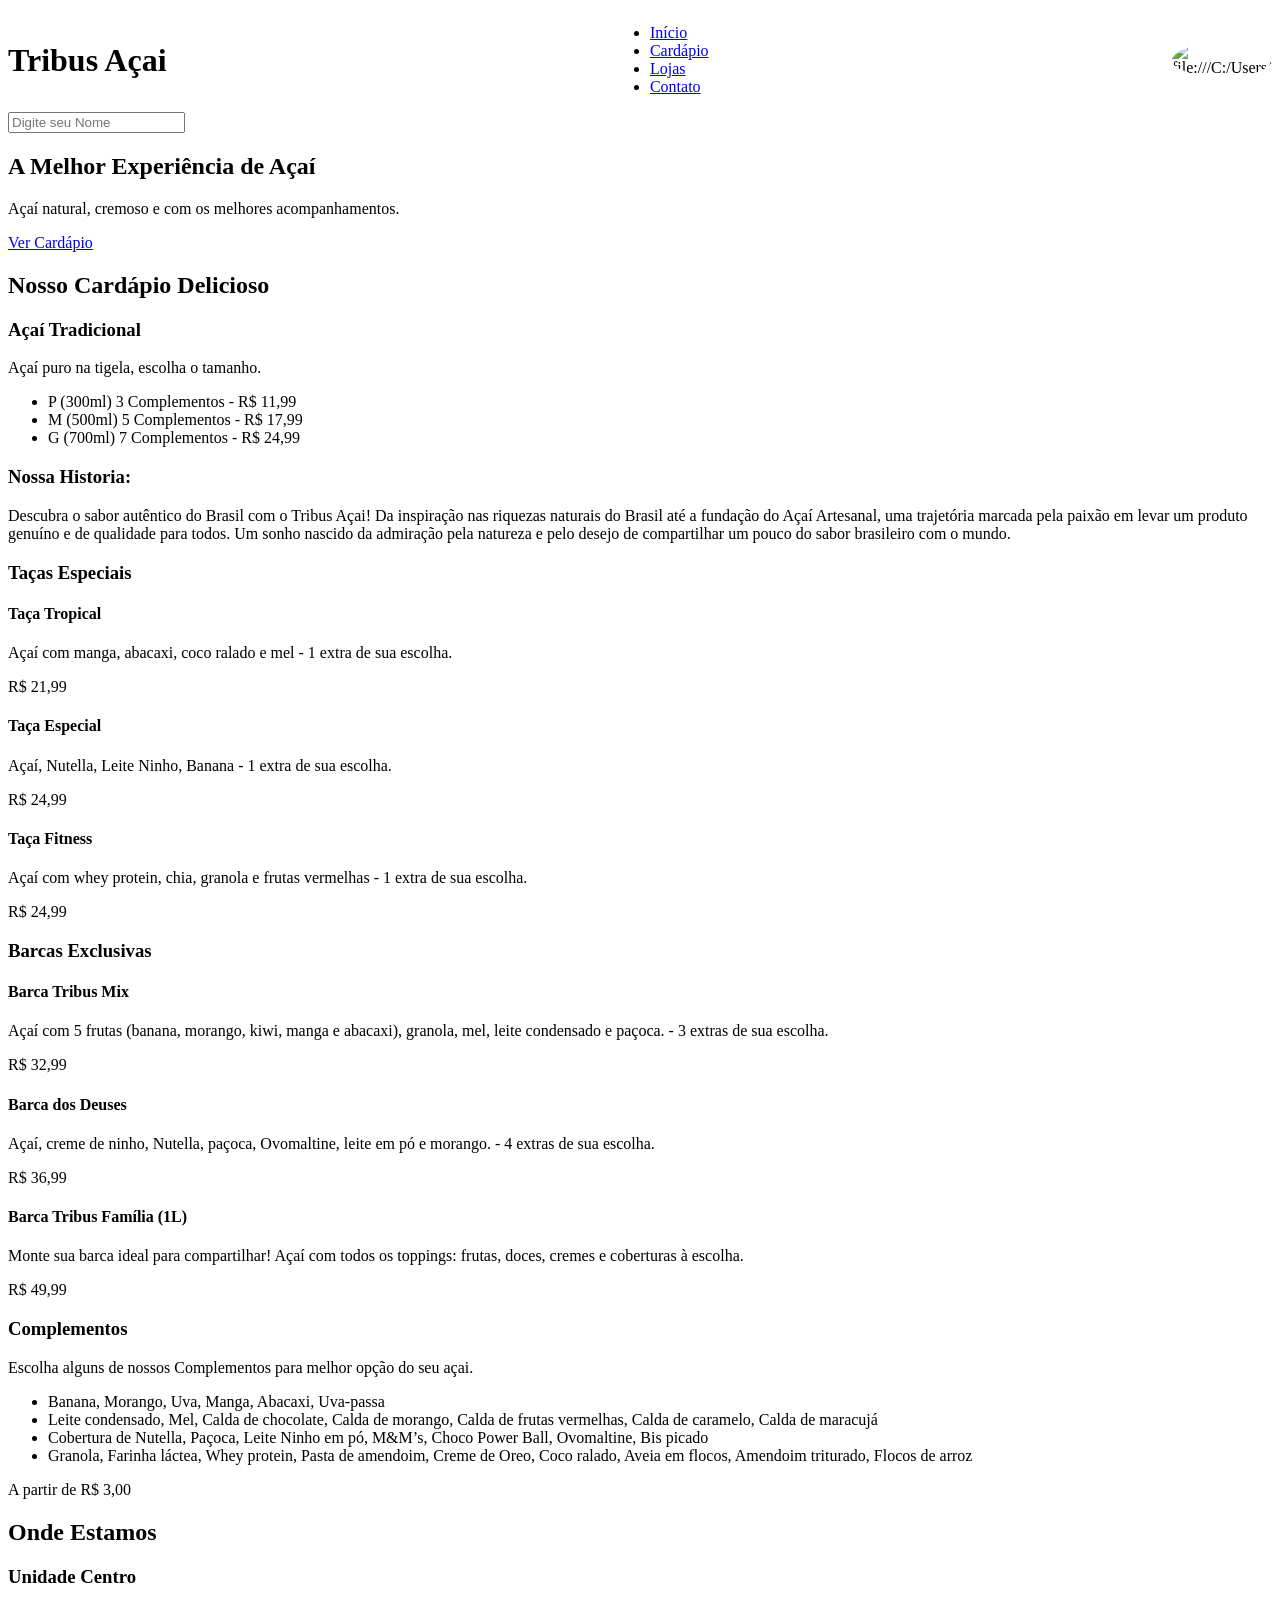
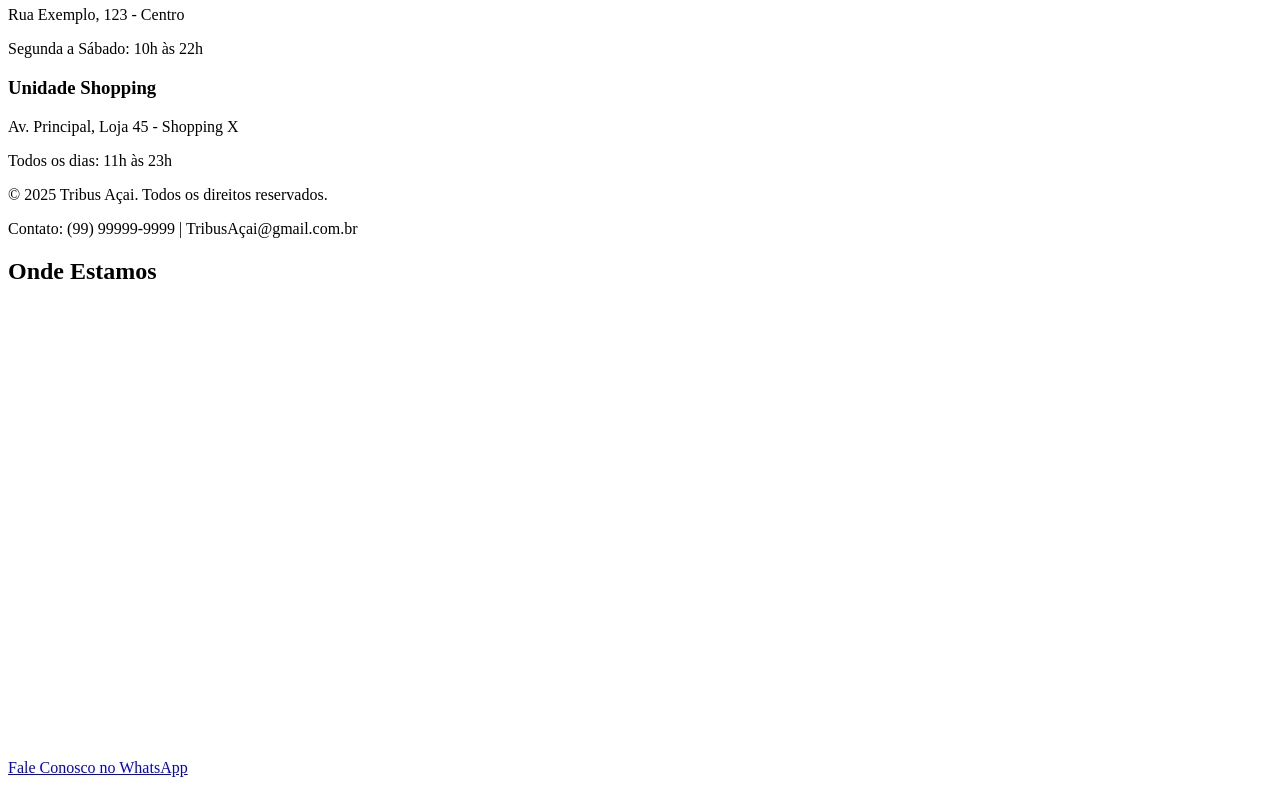
==== trabalho_açai/textprojeto/index.html @ 8068ef36 "mudancas ..." ====
<!DOCTYPE html>
<html lang="pt-BR">
<head>
    <meta charset="UTF-8">
    <meta name="viewport" content="width=device-width, initial-scale=1.0">
    <title>Tribus Açai - O Melhor Açaí da Cidade</title>
    <link rel="stylesheet" href="style.css">
    <style>
        
        #Fotodestaque {
            max-width: 100px;
            height: auto;
            border-radius: 50%; 
            margin-left: 20px;
            transition: opacity 0.3s; 
        }
        
        header {
            display: flex;
            justify-content: space-between;
            align-items: center;
        }
    </style>
</head>
<body>

    <header>
        <div class="logo">
            <h1>Tribus Açai</h1>
        </div>
        <nav class="menu">
            <ul>
                <li><a href="#inicio">Início</a></li>
                <li><a href="#cardapio" id="btnCardapio">Cardápio</a></li>
                <li><a href="#lojas">Lojas</a></li>
                <li><a href="#contato">Contato</a></li>
            </ul>
        </nav>
        <img id="Fotodestaque" alt="file:///C:/Users/rocha/OneDrive/Imagens/tribus_acai_logo_transparente.png"Açaí produto em destaque>
    </header>

    <section id="inicio" class="hero">
        <input id="nomeUsuario" placeholder="Digite seu Nome">
        <p id="mensagem"></p>
        <h2>A Melhor Experiência de Açaí</h2>
        <p>Açaí natural, cremoso e com os melhores acompanhamentos.</p>
        <a href="#cardapio" class="btn-cardapio">Ver Cardápio</a>
    </section>

    <section id="cardapio" class="cardapio">
        <h2>Nosso Cardápio Delicioso</h2>

        <div class="item-cardapio">
            <h3>Açaí Tradicional</h3>
            <p>Açaí puro na tigela, escolha o tamanho.</p>
            <ul>
                <li>P (300ml) 3 Complementos - R$ 11,99</li>
                <li>M (500ml) 5 Complementos - R$ 17,99</li>
                <li>G (700ml) 7 Complementos - R$ 24,99</li>
            </ul>
        </div>

        <div class="item-cardapio">
            <h3>Nossa Historia:</h3>
            <p>Descubra o sabor autêntico do Brasil com o Tribus Açai! Da inspiração nas riquezas naturais do Brasil até a fundação do Açaí Artesanal, uma trajetória marcada pela paixão em levar um produto genuíno e de qualidade para todos. Um sonho nascido da admiração pela natureza e pelo desejo de compartilhar um pouco do sabor brasileiro com o mundo.</p> 
        </div>

        <div class="item-cardapio">
            <h3>Taças Especiais</h3>
            
            <h4>Taça Tropical</h4>
            <p>Açaí com manga, abacaxi, coco ralado e mel - 1 extra de sua escolha.</p>
            <p class="preco">R$ 21,99</p>

            <h4>Taça Especial</h4>
            <p>Açaí, Nutella, Leite Ninho, Banana - 1 extra de sua escolha.</p>
            <p class="preco">R$ 24,99</p>

            <h4>Taça Fitness</h4>
            <p>Açaí com whey protein, chia, granola e frutas vermelhas - 1 extra de sua escolha. </p>
            <p class="preco">R$ 24,99</p>
            
            <h3>Barcas Exclusivas</h3>

            <h4>Barca Tribus Mix</h4>
            <p>Açaí com 5 frutas (banana, morango, kiwi, manga e abacaxi), granola, mel, leite condensado e paçoca. - 3 extras de sua escolha. </p>
            <p class="preco">R$ 32,99</p>

            <h4>Barca dos Deuses</h4>
            <p>Açaí, creme de ninho, Nutella, paçoca, Ovomaltine, leite em pó e morango. - 4 extras de sua escolha. </p>
            <p class="preco">R$ 36,99</p>

            <h4>Barca Tribus Família (1L)</h4>
            <p> Monte sua barca ideal para compartilhar! Açaí com todos os toppings: frutas, doces, cremes e coberturas à escolha.</p>
            <p class="preco">R$ 49,99</p>
        </div>
        
        <div class="item-cardapio">
            <h3>Complementos</h3>
            <p>Escolha alguns de nossos Complementos para melhor opção do seu açai.</p>
            <ul>
                <li>Banana, Morango, Uva, Manga, Abacaxi, Uva-passa</li>
                <li>Leite condensado, Mel, Calda de chocolate, Calda de morango, Calda de frutas vermelhas, Calda de caramelo, Calda de maracujá</li>
                <li>Cobertura de Nutella, Paçoca, Leite Ninho em pó, M&M’s, Choco Power Ball, Ovomaltine, Bis picado</li>
                <li>Granola, Farinha láctea, Whey protein, Pasta de amendoim, Creme de Oreo, Coco ralado, Aveia em flocos, Amendoim triturado, Flocos de arroz</li>
            </ul>
            <p class="preco">A partir de R$ 3,00</p>
        </div>

    </section>

    <section id="lojas" class="lojas">
        <h2>Onde Estamos</h2>

        <div class="unidade">
            <h3>Unidade Centro</h3>
            <p>Rua Exemplo, 123 - Centro</p>
            <p>Segunda a Sábado: 10h às 22h</p>
            </div>

        <div class="unidade">
            <h3>Unidade Shopping</h3>
            <p>Av. Principal, Loja 45 - Shopping X</p>
            <p>Todos os dias: 11h às 23h</p>
        </div>
    </section>

    <footer id="contato">
        <p>&copy; 2025 Tribus Açai. Todos os direitos reservados.</p>
        <p>Contato: (99) 99999-9999 | TribusAçai@gmail.com.br</p>

        <section class="localizacao">
        <h2>Onde Estamos</h2>
         <iframe 
        src="https://www.google.com/maps/embed?..." 
         width="600" 
         height="450" 
        style="border:0;" 
        allowfullscreen="" 
        loading="lazy">
        </iframe>
    </section>
        </footer>

        <a 
  href="https://wa.me/5561999999999?text=Olá!%20Gostaria%20de%20mais%20informações" 
  target="_blank" 
  class="btn-whatsapp">
  Fale Conosco no WhatsApp
</a>
<script>
    

    
    const botaoCardapio = document.querySelector('#btnCardapio'); 
    const titulo = document.querySelector('h1');

    botaoCardapio.onclick = function(){
        titulo.innerHTML = "Cardápio Aberto";
        titulo.style.color = "var(--cor-acai)"; 
    }

    
    const campo = document.querySelector('#nomeUsuario');
    const mensagem = document.querySelector('#mensagem'); 

    campo.oninput = function(){ 
        mensagem.innerHTML = "Seja bem-vindo, " + campo.value + "!";
    }

   
    const ImagemDestaque = document.querySelector('#Fotodestaque'); 

    
    ImagemDestaque.onmouseover = function(){
        ImagemDestaque.style.opacity = "0.6"; 
    }
    
    ImagemDestaque.onmouseout = function(){
        ImagemDestaque.style.opacity = "1"; 
    }

</script>

</body>
</html>
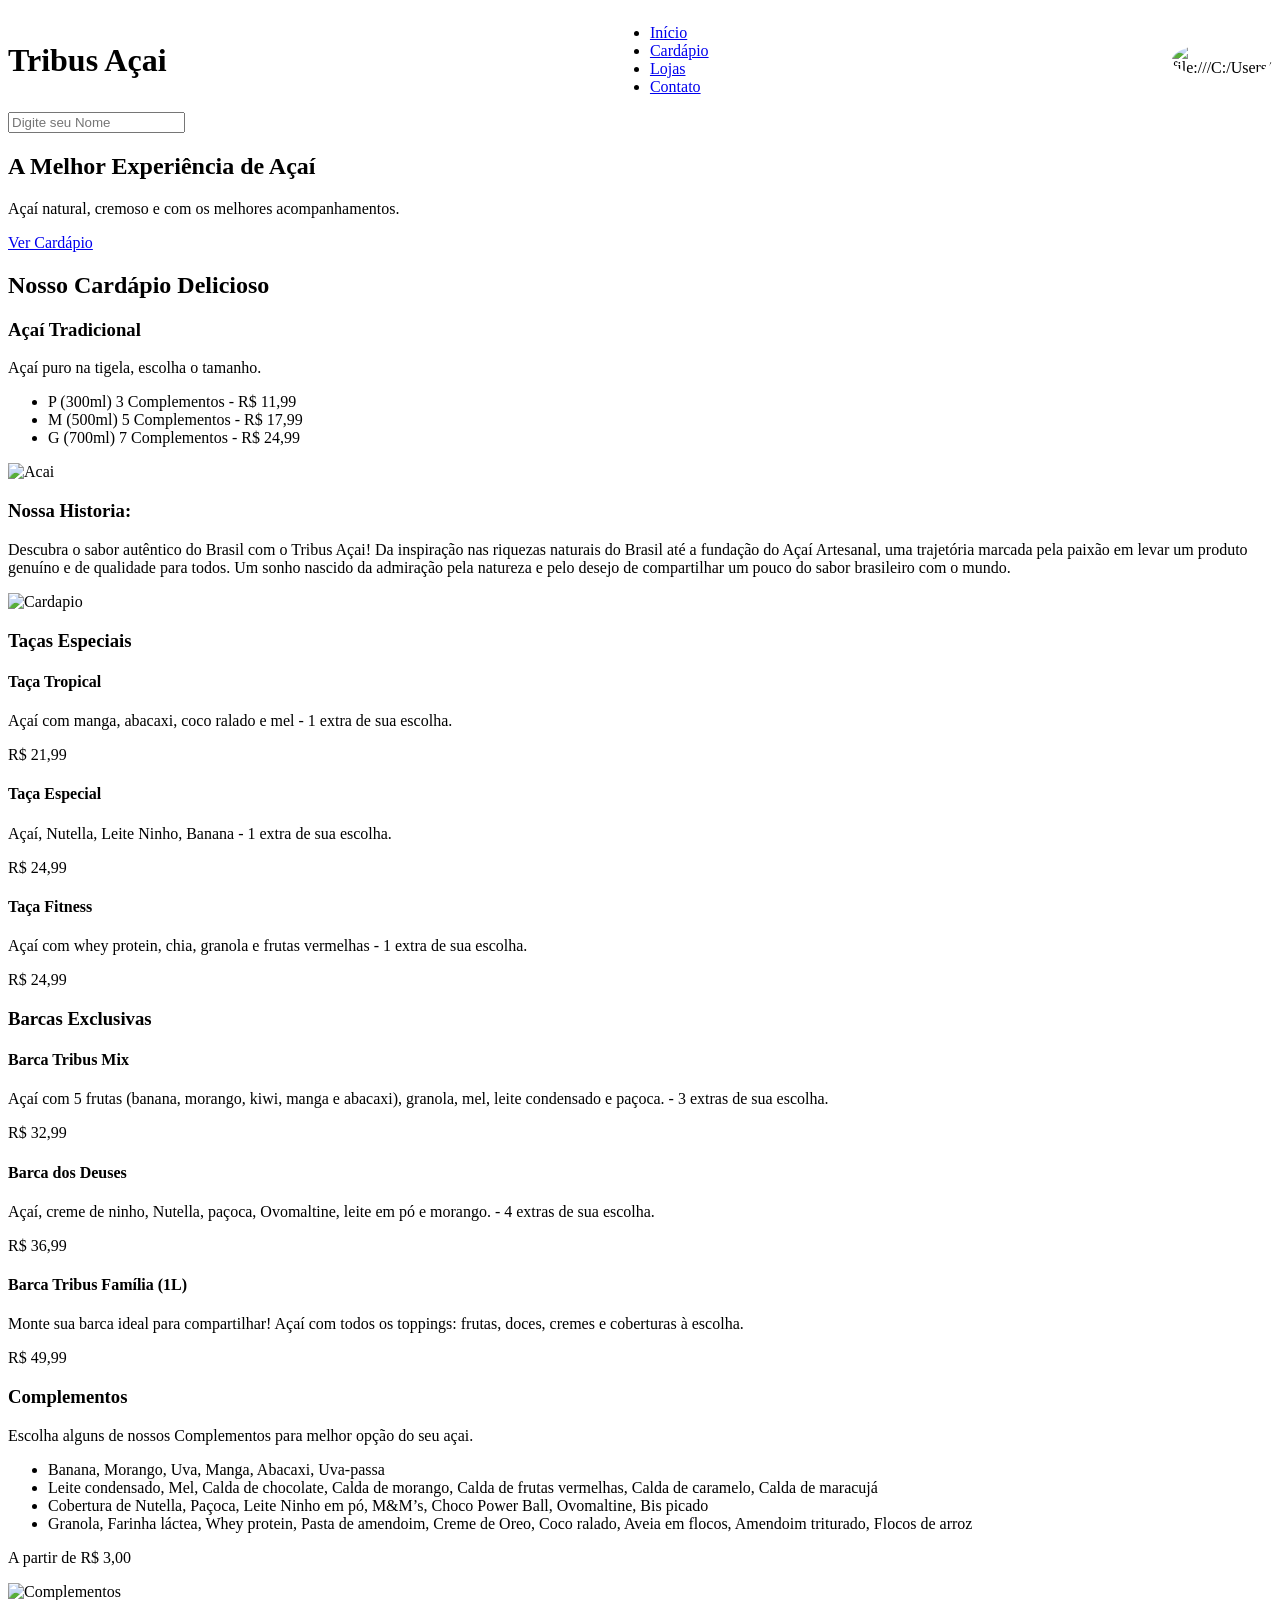
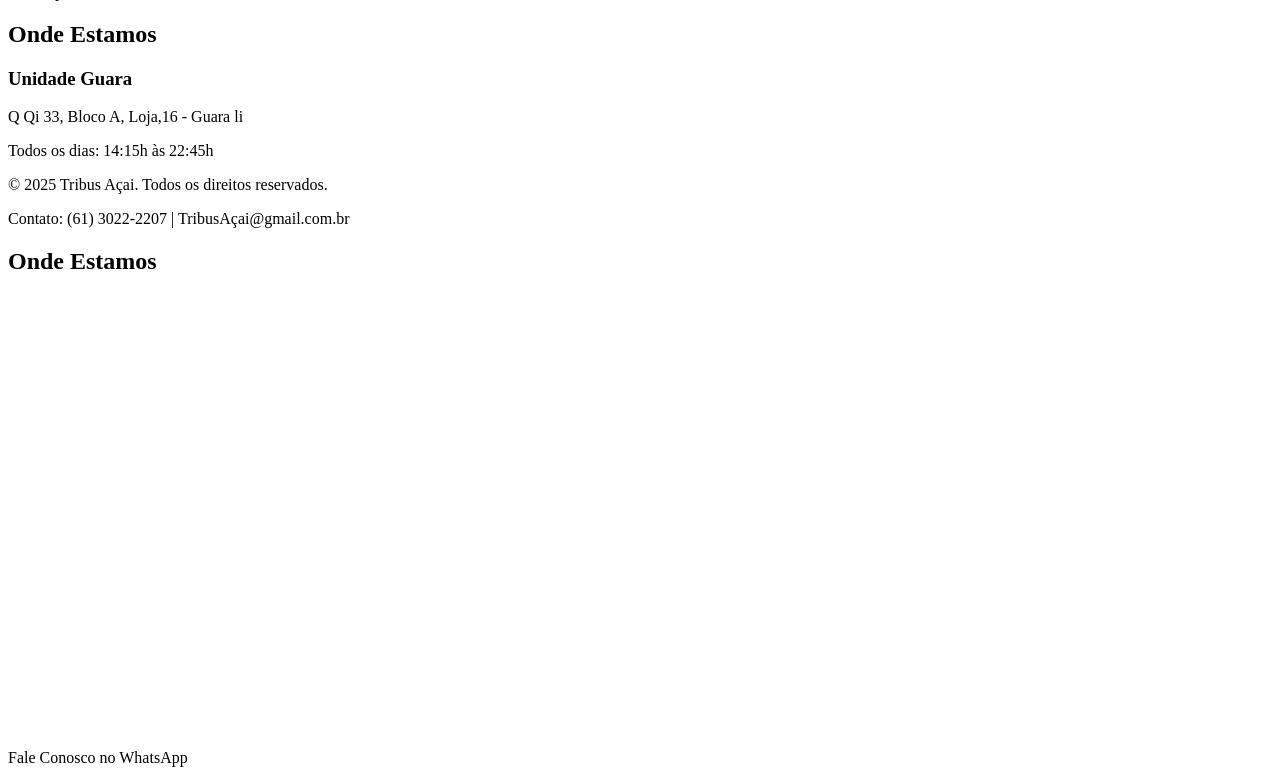
==== commit 0c4ce49f: "Update index.html" ====
--- a/trabalho_açai/textprojeto/index.html
+++ b/trabalho_açai/textprojeto/index.html
@@ -58,11 +58,15 @@
                 <li>M (500ml) 5 Complementos - R$ 17,99</li>
                 <li>G (700ml) 7 Complementos - R$ 24,99</li>
             </ul>
+             <img src="https://blog.finamac.com/wp-content/uploads/2020/03/original-b311a43bc2bdadb8b1cac3109956d1f3.jpeg" 
+     alt="Acai">
         </div>
 
         <div class="item-cardapio">
             <h3>Nossa Historia:</h3>
             <p>Descubra o sabor autêntico do Brasil com o Tribus Açai! Da inspiração nas riquezas naturais do Brasil até a fundação do Açaí Artesanal, uma trajetória marcada pela paixão em levar um produto genuíno e de qualidade para todos. Um sonho nascido da admiração pela natureza e pelo desejo de compartilhar um pouco do sabor brasileiro com o mundo.</p> 
+               <img src="https://lh3.googleusercontent.com/p/AF1QipPHumxN07zNae7j3KpOV0sFEWGQvT1CCqBuORnG=s680-w680-h510-rw" 
+     alt="Cardapio">
         </div>
 
         <div class="item-cardapio">
@@ -105,45 +109,46 @@
                 <li>Granola, Farinha láctea, Whey protein, Pasta de amendoim, Creme de Oreo, Coco ralado, Aveia em flocos, Amendoim triturado, Flocos de arroz</li>
             </ul>
             <p class="preco">A partir de R$ 3,00</p>
+            <img src="https://i.pinimg.com/736x/85/7f/9a/857f9a5ece01583d358e4edacb1e50d5.jpg" 
+     alt="Complementos"
         </div>
 
     </section>
 
     <section id="lojas" class="lojas">
         <h2>Onde Estamos</h2>
-
+        
         <div class="unidade">
-            <h3>Unidade Centro</h3>
-            <p>Rua Exemplo, 123 - Centro</p>
-            <p>Segunda a Sábado: 10h às 22h</p>
-            </div>
-
-        <div class="unidade">
-            <h3>Unidade Shopping</h3>
-            <p>Av. Principal, Loja 45 - Shopping X</p>
-            <p>Todos os dias: 11h às 23h</p>
+            <h3>Unidade Guara</h3>
+            <p>Q Qi 33, Bloco A, Loja,16 - Guara li</p>
+            <p>Todos os dias: 14:15h às 22:45h</p>
         </div>
     </section>
 
     <footer id="contato">
         <p>&copy; 2025 Tribus Açai. Todos os direitos reservados.</p>
-        <p>Contato: (99) 99999-9999 | TribusAçai@gmail.com.br</p>
+        <p>Contato: (61) 3022-2207 | TribusAçai@gmail.com.br</p>
 
         <section class="localizacao">
         <h2>Onde Estamos</h2>
-         <iframe 
-        src="https://www.google.com/maps/embed?..." 
-         width="600" 
-         height="450" 
-        style="border:0;" 
-        allowfullscreen="" 
-        loading="lazy">
-        </iframe>
+       
+<iframe
+  src="https://www.google.com/maps?q=Tribus+A%C3%A7ai+QI+33+Bloco+A+Loja+16+Guar%C3%A1+II+Bras%C3%ADlia+DF+71065-330&output=embed"
+  width="600"
+  height="450"
+  style="border:0;"
+  allowfullscreen=""
+  loading="lazy"
+  referrerpolicy="no-referrer-when-downgrade">
+</iframe>
+
     </section>
         </footer>
 
         <a 
-  href="https://wa.me/5561999999999?text=Olá!%20Gostaria%20de%20mais%20informações" 
+ <img src="https://w7.pngwing.com/pngs/278/793/png-transparent-whatsapp-social-icons-rectangular-black-icon.png" 
+     alt="Instagram"
+     width="30"
   target="_blank" 
   class="btn-whatsapp">
   Fale Conosco no WhatsApp
@@ -183,4 +188,5 @@
 </script>
 
 </body>
-</html>+
+</html>
